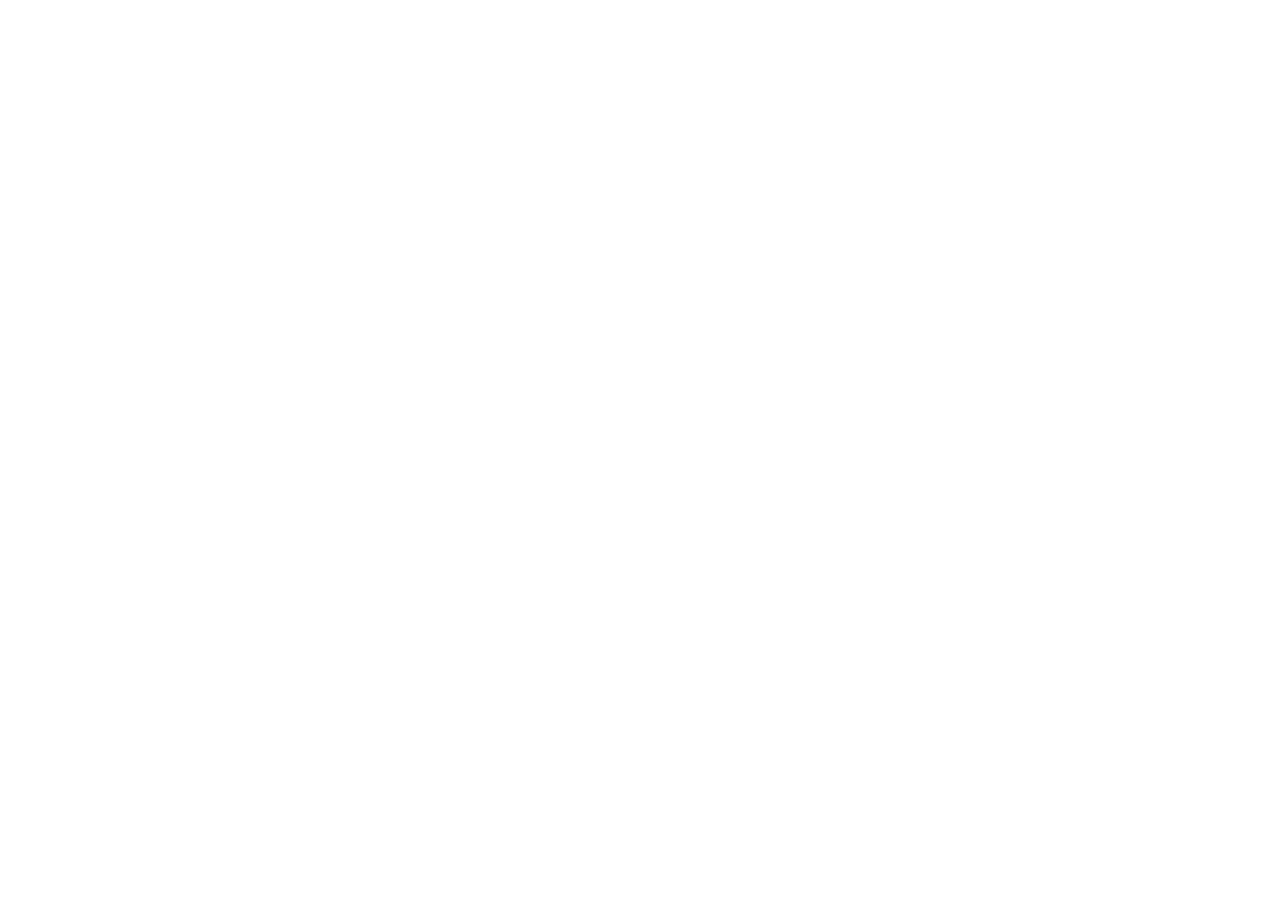
==== 6.3 CSS Box Model/index.html @ f06b4c02 "day 5" ====
<!DOCTYPE html>
<html lang="en">

<head>
  <meta charset="UTF-8">
  <title>CSS Box Model</title>
  <style>
    /* Write your CSS code here */

  </style>
</head>

<body>


  <!-- TODOs:
1. Create 3 Boxes using the div element.
2. Set their sizes to 200px heigh by 200px wide.
3. Set different background colors for each of the boxes (I used cadetblue, gold and indianred).
4. Add a paragraph <p> element into the first div and add the following words:
    Lorem ipsum dolor sit amet, consectetur adipiscing elit. Aliquam at sapien porttitor urna elementum lacinia. In
    id magna pulvinar, ultricies lorem id, vehicula elit. Aliquam eu luctus nisl, vitae pellentesque magna. Phasellus
    dolor metus, laoreet ac convallis sit amet, efficitur sed dolor.
5. Set the 1st div to have 20px padding all around with a black 10px border.
6. Fix the style of the <p> element to remove all margins.
Hint: Use the CSS inspector in Chrome.
7. Set the 2nd div to have a 20px border on top and bottom and 10px border left and right. (See goal image)
8. Set the 3rd div to have a 10px border 
9. Set the margins for the divs so that each box corner touches the other. (See the goal image)
-->

</body>

</html>
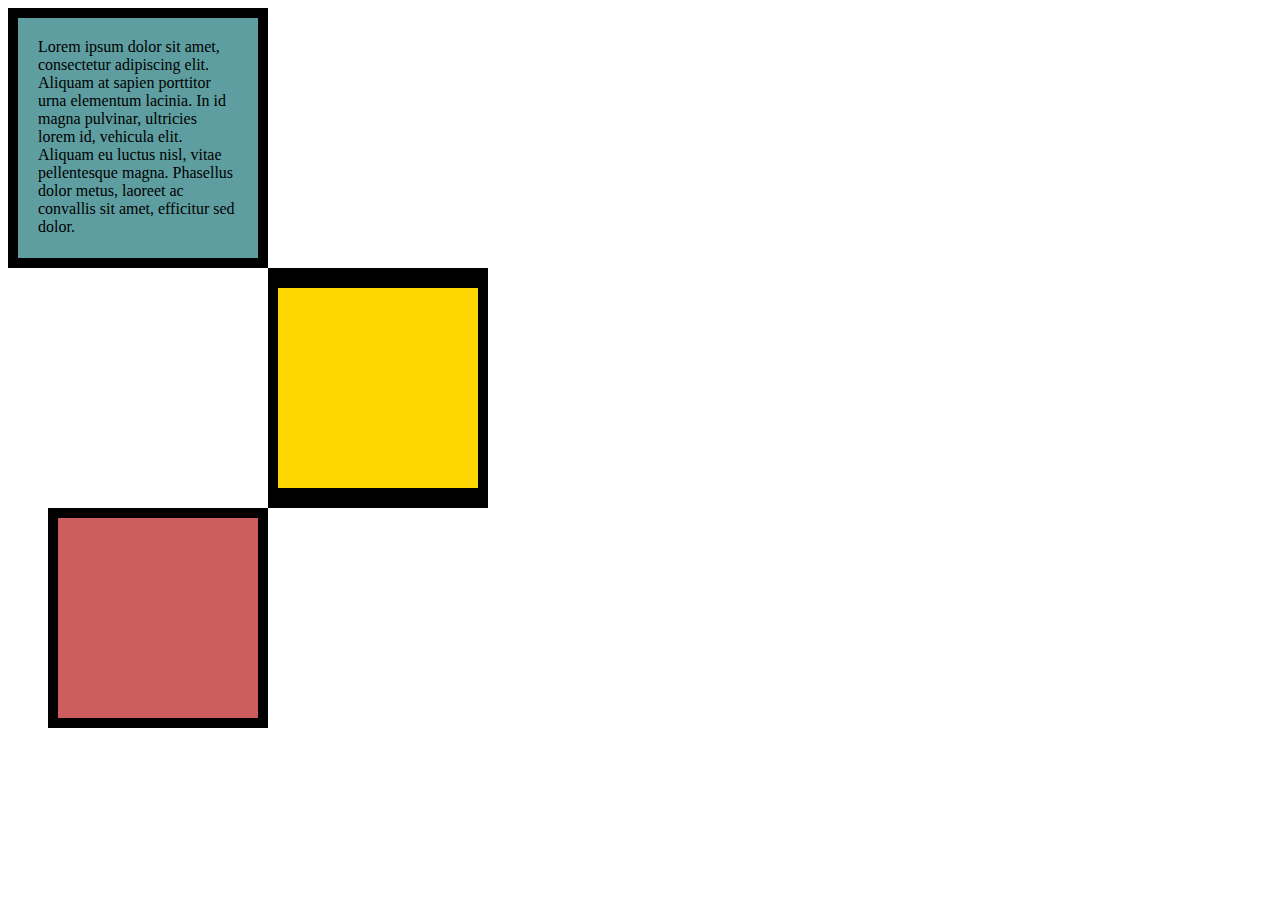
==== commit 81dc5d0b: "day 6" ====
--- a/6.3 CSS Box Model/index.html
+++ b/6.3 CSS Box Model/index.html
@@ -6,12 +6,45 @@
   <title>CSS Box Model</title>
   <style>
     /* Write your CSS code here */
+    div{
+      height: 200px;
+      width: 200px;
+    }
+
+    p{
+      margin: 0px;
+    }
+
+    #box1{
+      background-color: cadetblue;
+      padding: 20px;
+      border: 10px solid black;
+    }
+
+    #box2{
+      background-color: gold;
+      border: solid black;
+      border-width: 20px 10px;
+      margin-left: 260px;
+    }
+
+    #box3{
+      background-color: indianred;
+      border: 10px solid black;
+      margin-left: 40px;
+    }
 
   </style>
 </head>
 
 <body>
-
+  <div id="box1">
+    <p>Lorem ipsum dolor sit amet, consectetur adipiscing elit. Aliquam at sapien porttitor urna elementum lacinia. In
+      id magna pulvinar, ultricies lorem id, vehicula elit. Aliquam eu luctus nisl, vitae pellentesque magna. Phasellus
+      dolor metus, laoreet ac convallis sit amet, efficitur sed dolor.</p>
+  </div>
+  <div id="box2"></div>
+  <div id="box3"></div>
 
   <!-- TODOs:
 1. Create 3 Boxes using the div element.
